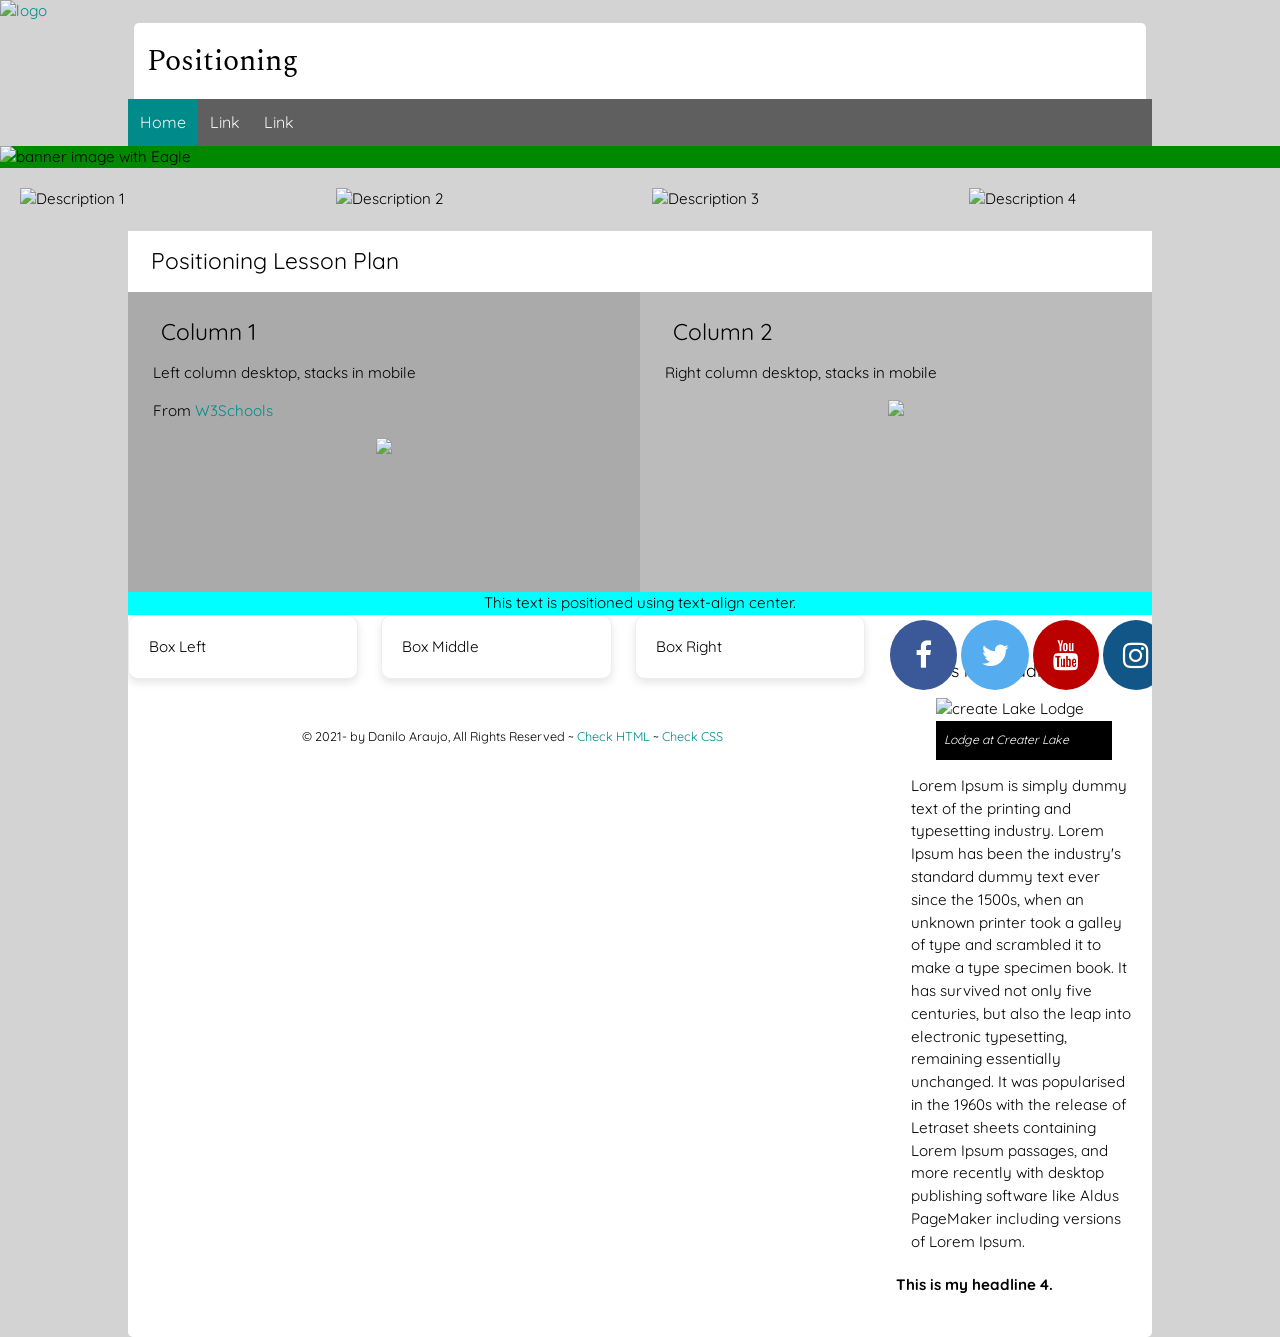
==== index.html @ 859360c7 "saving" ====
<!DOCTYPE html>
<html lang="en">
 <head>
     <title>Positioning</title>
  <meta charset="utf-8">
  <meta name="viewport" content="width=device-width">
  <link rel="stylesheet" href="https://cdnjs.cloudflare.com/ajax/libs/font-awesome/4.7.0/css/font-awesome.min.css">
  <link rel="stylesheet" href="css/main.css">
  <link rel="stylesheet" href="css/nav.css">
  <link rel="stylesheet" href="css/forms.css">
  </head>
 <body>
 <header>
        <a href="index.html">
        <img id="logo" src="" alt="logo">
        
    </a>
     <h1 class="page-header">Positioning</h1>
        <nav class="topnav" id="myTopnav">
            <a href="index.html" class="active">Home</a>
            <a href="#">Link</a>
            <a href="#">Link</a>
            <a href="javascript:void(0);" class="icon" onclick="myFunction()">&#9776;</a>
        </nav>
     </header>
     <!--Start banner-->
     <div id="banner">
        <img src="" alt="banner image with Eagle">
    </div> <!--end banner-->

    <!--basic grid-->
    <div class="image-gallery">
  <img src="img1.jpg" alt="Description 1">
  <img src="img2.jpg" alt="Description 2">
  <img src="img3.jpg" alt="Description 3">
  <img src="img4.jpg" alt="Description 4">
</div>
    <!--end basic grid-->

     
   <main class="wrapper">   
 
    <h2 class="subheader">Positioning Lesson Plan</h2>
    <div class="my-row">
   <div class="my-column" style="background-color:#aaa;">
       <h2>Column 1</h2>
       <p>Left column desktop, stacks in mobile</p>
       <p>From <a href="https://www.w3schools.com/howto/tryit.asp?filename=tryhow_css_two_columns_responsive" target="_blank">W3Schools</a></p>
       <div class="flexible">
        <div style="max-width:310px">
        <img src="https://picsum.photos/id/237/536/354" />
        </div>
     </div>
   </div>
   <div class="my-column" style="background-color:#bbb;">
       <h2>Column 2</h2>
       <p>Right column desktop, stacks in mobile</p>
       <div class="flexible">
        <div style="max-width:368px">
        <img src="https://picsum.photos/id/1074/536/354"/> 
        
    </div>
</div>
   </div>
</div>
    <div class="text-align-center">
           This text is positioned using text-align center.
       </div>

       <!--Adding aside -->
        <aside>
    <h3> this is my headline 3</h3>
        <figure> 
        <img src="image" alt="create Lake Lodge">
        <figcaption>Lodge at Creater Lake   
            
            </figcaption>     
           </figure>
        <p>    Lorem Ipsum is simply dummy text of the printing and typesetting industry. Lorem Ipsum has been the industry's standard dummy text ever since the 1500s, when an unknown printer took a galley of type and scrambled it to make a type specimen book. It has survived not only five centuries, but also the leap into electronic typesetting, remaining essentially unchanged. It was popularised in the 1960s with the release of Letraset sheets containing Lorem Ipsum passages, and more recently with desktop publishing software like Aldus PageMaker including versions of Lorem Ipsum.</p>
    <h4>This is my headline 4. </h4>
    </aside>
    <!--closing ASIDE-->
       
    <div class="cards-wrapper">
        <div class="box">Box Left</div>
        <div class="box">Box Middle</div>
        <div class="box">Box Right</div>

       <div class="social-container">
           <div><a href="#" class="fa fa-facebook"></a></div>
           <div><a href="#" class="fa fa-twitter"></a></div>
           <div><a href="#" class="fa fa-youtube"></a></div>
           <div><a href="#" class="fa fa-instagram"></a></div>
           <div><a href="#" class="fa fa-snapchat-ghost"></a></div>
        </div>
    
    <footer>
      <p><small>&copy; 2021-<span id="this-year"></span> by 
          Danilo Araujo, All Rights Reserved ~ 
          <a id="html-checker" href="#" target="_blank">Check HTML</a> ~ 
          <a id="css-checker" href="#" target="_blank">Check CSS</a></small>
     </p>
    </footer>
  </main>
  <script src="js/main.js"></script>   
 </body>
</html>
---- css/main.css ----
/* Global rules */

@import url('https://fonts.googleapis.com/css?family=Quicksand|Spectral');

html {
    background-color: lightgray;
    font-family: 'Quicksand', sans-serif;
    font-size: 0.95em;
    line-height: 1.5em;
    background-image: url("../images/background.jpg");
    background-repeat: repeat;
    background-size: 2000px 1200px;
}

#logo {
    display:inline;
}

body{
    margin:0; /* removes gap at top of page */
}

::selection {
    color: #000; 
    background: #ff0;
}

h1 {
    font-weight: normal;
    margin: auto;
    background: #fff;
    line-height: 2.5em;
}
/*
 The border radius on h1.page-header and main.wrapper provide the 
 curved corners that appear on the body area of the page
*/
h1.page-header{
    font-family: 'Spectral',serif;
    -webkit-border-top-left-radius: 5px;
    -webkit-border-top-right-radius: 5px;
    -moz-border-radius-topleft: 5px;
    -moz-border-radius-topright: 5px;
    border-top-left-radius: 5px;
    border-top-right-radius: 5px;
 }

 #banner {
    
    /*height:300px;*/
     background: #080;
}

 main.wrapper {
    background-color: white;
    overflow: auto;
    -moz-border-radius-bottomleft: 5px;
    -moz-border-radius-bottomright: 5px;
    border-bottom-left-radius: 5px;
    border-bottom-right-radius: 5px;
 }

p {
    margin: 1em; /* Top Right Bottom Left (TRBL) */
}

h2,h3 {
    font-weight: normal;
    margin-left: 1em;
    line-height: 1em;
}

/* Testing stiles

 Base styles 
.aside { width: 100%; }
.box { width: 100%; margin-bottom: 10px; }

/* Desktop View (e.g., screens wider than 768px) 
@media (min-width: 768px) {
  .container { overflow: hidden; } /* Clearfix hack 
  
  .aside {
    width: 25%;
    float: left;
  }
  
  .cards-wrapper {
    width: 75%;
    float: left;
  }
  
  .box {
    width: 30%; /* 3 boxes side-by-side 
    float: left;
    margin-right: 3%;
  }
}

 finsihed testing media queries */



aside {
    /*height: 300px; */
    margin-top:30px;
    background:#fff; 
    width: 340px;
    float: right;
    margin-bottom: 20px;
}
.tours aside {
    border: 1px solid red;
    padding: 10px;
    
}

figure {
    margin-bottom: 10px;
}

figcaption {
    background: #000;
    color:#fff;
    padding: 8px;
    font-size: .8em;
    font-style: italic;
}

a {
    color:darkcyan;
    text-decoration: none;
}

a:hover {
    color: whitesmoke;
    background-color: darkcyan;
    text-decoration: none;
}

footer {
    clear: both;
    text-align: center;
    padding: 1em;
}
/* start posititioning styles */
/* Allows box to take up full space, ignoring padding/margin */
* {
   box-sizing: border-box;
 }
/* Create two equal columns that floats next to each other */
.my-column {
   float: left;
   width: 50%;
   padding: 10px;
   min-height: 300px; /* Can be removed. Only for demonstration */
 }
  /* Clear floats after the columns */
 .my-row:after {
   content: "";
   display: table;
   clear: both;
 }

 

/*@media all and (max-width:500px) {
   .my-column {
       width: 100%;
     }
}*/
/*Use the DOM inspector and shut off the rules to see how they work.  The last rule above is a very famous clearfix that has quite a history: The ClearFix: Force An Element to Self Clear It's Children

One column mobile: We'd like our columns to show up as 100% in a phone so they are stacked one on top of the other.  Add the following CSS to your styles:*/

@media all and (max-width:500px) {
   .my-column {
       width: 100%;
     }
}
.text-align-center{
   text-align:center;
   background-color:aqua;
}
.margin-auto > div{
   margin:auto;
   width:50%;
   background-color:beige;
   text-align:center;
}

 .fa {
   padding: 20px;
   font-size: 30px;
   text-align: center;
   text-decoration: none;
   margin: 5px 2px;
   border-radius: 50%;
 }
  .fa:hover {
     opacity: 0.7;
 }
  .fa-facebook {
   background: #3B5998;
   color: white;
   padding: 20px 25px;

 } 
  .fa-twitter {
   background: #55ACEE;
   color: white;
 }
  .fa-youtube {
   background: #bb0000;
   color: white;
 }
  .fa-instagram {
   background: #125688;
   color: white;
 }
  .fa-snapchat-ghost {
   background: #fffc00;
   color: white;
   text-shadow: -1px 0 black, 0 1px black, 1px 0 black, 0 -1px black;
 }
 .social-container {
   display: flex;
   justify-content: space-evenly;
 }

 /* flexible image rules start here */


.flexible img{
   width:100%;
}


.flexible{
   display: flex;
   justify-content: space-evenly;
}
/* flexible image rules end here */

/* Style the heading inside the box */
.box h3 {
    font-size: 1.5rem;
    color: #2c3e50;
    margin-bottom: 10px;
    border-bottom: 2px solid #ddd; /* Adds a nice line under the title */
}

/* Style the paragraph inside the box */
.box p {
    font-family: 'Arial', sans-serif;
    line-height: 1.6; /* Improves readability */
    color: #555;
}
.box {
    background-color: #ffffff;
    padding: 20px;          /* Gives text breathing room */
    border: 1px solid #eee; /* Light border */
    border-radius: 10px;    /* Softens the corners */
    box-shadow: 0 4px 8px rgba(0,0,0,0.1); /* Adds a subtle depth effect */
    transition: transform 0.3s ease; /* Smooth effect for interactions */
}

/* Cool Hover Effect: Makes the box pop when you move your mouse over it */
.box:hover {
    transform: translateY(-5px); 
    box-shadow: 0 8px 16px rgba(0,0,0,0.2);
}
/*end of box styling*/
/* Responsive rules */

/* DESKTOP */
@media all and (min-width:1200px) {
    main.wrapper {
        width: 80%;
        margin: auto;
    }
    
    h1 {
        width: 79%;
        padding-left: 1%;
    }
    
    picture.profile img {
        width: 50%;
        float: left;
        margin-right: 2em;
    }

  aside {
    width: 25%;
    float: right;
  }
  
  .cards-wrapper {
    width: 75%;
    float: left;
  }
  
  .box {
    width: 30%; /* 3 boxes side-by-side */
    float: left;
    margin-right: 3%;
  }

  .cards-wrapper::after {
    content: "";
    display: table;
    clear: both;    
}
 
}       

/* TABLET */
@media all and (min-width:501px) and (max-width:780px) {
    main.wrapper {
        width: 100%;
        margin: auto;
    }
    
    h1 {
        width: 89%;
        padding-left: 1%;
    }
    
    picture.profile img {
        width: 50%;
        float: right;
        margin-left: 1em;
    }

    aside {
    width: 25%;
    float: right;
  }
  
  .cards-wrapper {
    width: 75%;
    float: left;
  }
  
  .box {
    width: 30%; /* 3 boxes side-by-side */
    float: left;
    margin-right: 3%;
  }

  .cards-wrapper::after {
    content: "";
    display: table;
    clear: both;

}
}
/* PHONE */
@media all and (max-width:500px) {
    main.wrapper {
        width: 100%;
    }
    
    h1 {
        width: 99%;
        padding-left: 1%;
    }
    
    picture.profile img {
        width: 100%;
    }

   aside {
    width: 25%;
    float: right;
  }
  
  .cards-wrapper {
    width: 75%;
    float: left;
  }
  
  .box {
    
    font-size: 0.9rem; /* Smaller text for smaller screens */
    width: 30%; /* 3 boxes side-by-side */
    float: left;
    margin-right: 3%;
  } 
  .cards-wrapper::after {
    content: "";
    display: table;
    clear: both;  

}
}
---- css/nav.css ----
/* Global rules */
.topnav {
    margin: auto;
    background-color: rgb(95,95,95);
    overflow: auto;
}

.topnav a {
    float: left;
    display: block;
    color: whitesmoke;
    text-align: center;
    padding: 12px 12px;
    text-decoration: none;
    text-transform: capitalize;
    font-size: 16px;
}

.topnav a.hover, .active {
    background-color: darkcyan;
}

.topnav .icon {
    display: none;
}

/* Responsive rules - apply when screen width is less than 1200px */

@media screen and (max-width: 1199px) {
    .topnav a:not(:first-child) {
        display: none;
    }
    
    .topnav a.icon {
        float: right;
        display: block;
    }
    
    .topnav.responsive {
        position: relative;
    }
    
    .topnav.responsive a {
        float: none;
        display: block;
        text-align: left;
    }
    
    .topnav.responsive a.icon {
        position: absolute;
        right: 0;
        top: 0;
    }
}


/* DESKTOP */
@media all and (min-width:1200px) {
    .topnav {
        width: 80%;
    }
}

/* TABLET */
@media all and (min-width:501px) and (max-width:1199px) {
    .topnav {
        width: 90%;
    }
}

/* PHONE */
@media all and (max-width:500px) {
    .topnav {
        width: 100%;
    }
}
/* grid - slice images into 4 columns */
.image-gallery {
  display: grid;
  /* Default: 2x2 grid for mobile/tablet */
  grid-template-columns: repeat(2, 1fr); 
  width: 100%; 
  gap: 2%; /* 25% margin gap as requested */
  padding: 20px; /* Optional: adds breathing room around the container */
  box-sizing: border-box; /* Ensures padding doesn't affect overall width */
}

.image-gallery img {
  width: 100%;
  height: auto;
  object-fit: cover;
}

/* Media Query: Desktop */
@media (min-width: 1200px) {
  .image-gallery {
    /* Switches to single row of 4 */
    margin: 0 auto; /* Center the gallery */
    grid-template-columns: repeat(4, 1fr);
    
  }
}
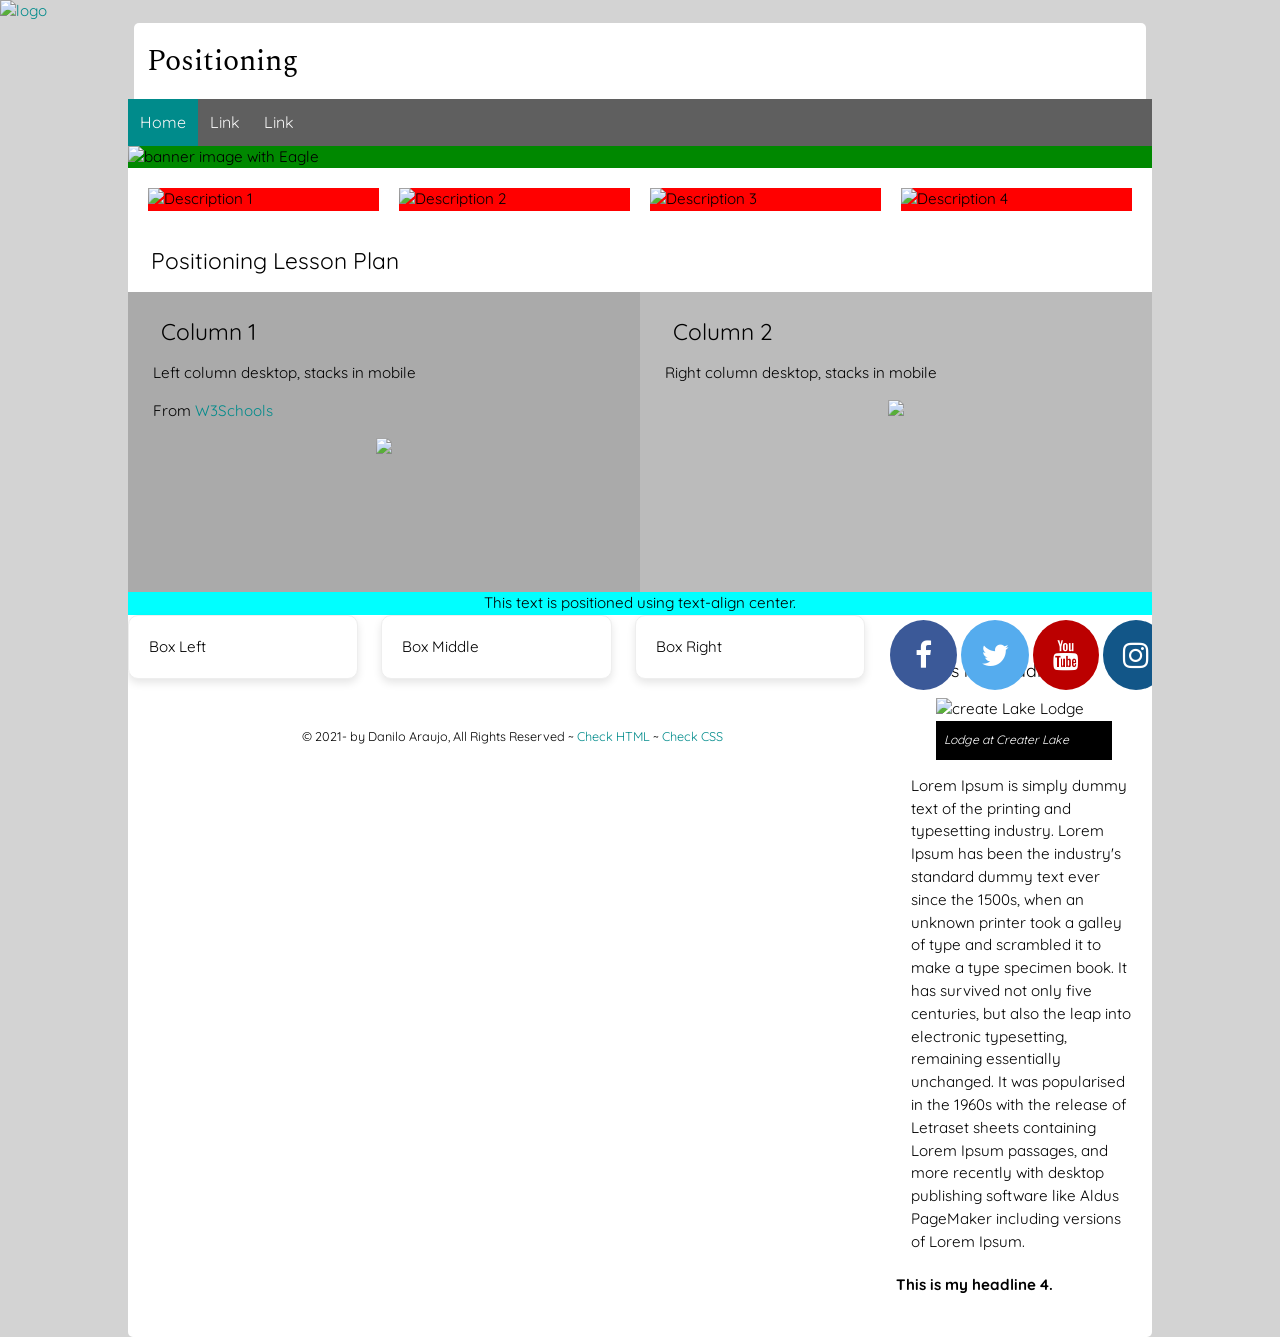
==== commit b4ddcf48: "savings" ====
--- a/index.html
+++ b/index.html
@@ -2,8 +2,8 @@
 <html lang="en">
  <head>
      <title>Positioning</title>
-  <meta charset="utf-8">
-  <meta name="viewport" content="width=device-width">
+  <meta charset="utf-8">  
+  <meta name="viewport" content="width=device-width, initial-scale=1.0">
   <link rel="stylesheet" href="https://cdnjs.cloudflare.com/ajax/libs/font-awesome/4.7.0/css/font-awesome.min.css">
   <link rel="stylesheet" href="css/main.css">
   <link rel="stylesheet" href="css/nav.css">
@@ -12,9 +12,7 @@
  <body>
  <header>
         <a href="index.html">
-        <img id="logo" src="" alt="logo">
-        
-    </a>
+        <img id="logo" src="" alt="logo">   </a>
      <h1 class="page-header">Positioning</h1>
         <nav class="topnav" id="myTopnav">
             <a href="index.html" class="active">Home</a>
@@ -23,12 +21,16 @@
             <a href="javascript:void(0);" class="icon" onclick="myFunction()">&#9776;</a>
         </nav>
      </header>
-     <!--Start banner-->
+    
+   <main class="wrapper">
+
+    <!--Start banner-->
      <div id="banner">
         <img src="" alt="banner image with Eagle">
-    </div> <!--end banner-->
+    </div> <!--end banner-->    
 
-    <!--basic grid-->
+
+  <!--basic grid start here-->
     <div class="image-gallery">
   <img src="img1.jpg" alt="Description 1">
   <img src="img2.jpg" alt="Description 2">
@@ -36,10 +38,6 @@
   <img src="img4.jpg" alt="Description 4">
 </div>
     <!--end basic grid-->
-
-     
-   <main class="wrapper">   
- 
     <h2 class="subheader">Positioning Lesson Plan</h2>
     <div class="my-row">
    <div class="my-column" style="background-color:#aaa;">
@@ -73,8 +71,7 @@
         <figure> 
         <img src="image" alt="create Lake Lodge">
         <figcaption>Lodge at Creater Lake   
-            
-            </figcaption>     
+        </figcaption>     
            </figure>
         <p>    Lorem Ipsum is simply dummy text of the printing and typesetting industry. Lorem Ipsum has been the industry's standard dummy text ever since the 1500s, when an unknown printer took a galley of type and scrambled it to make a type specimen book. It has survived not only five centuries, but also the leap into electronic typesetting, remaining essentially unchanged. It was popularised in the 1960s with the release of Letraset sheets containing Lorem Ipsum passages, and more recently with desktop publishing software like Aldus PageMaker including versions of Lorem Ipsum.</p>
     <h4>This is my headline 4. </h4>
--- a/css/main.css
+++ b/css/main.css
@@ -162,7 +162,24 @@
    clear: both;
  }
 
- 
+ /* grid - slice images into 4 columns */
+.image-gallery {
+  display: grid;
+  /* Default: 2x2 grid for mobile/tablet */
+  grid-template-columns: repeat(2, 1fr); 
+  width: 100%; 
+  gap: 2%; /* 25% margin gap as requested */
+  padding: 20px; /* Optional: adds breathing room around the container */
+  box-sizing: border-box; /* Ensures padding doesn't affect overall width */
+}
+
+.image-gallery img {
+  width: 100%;
+  height: auto;
+  object-fit: cover;
+  background-color: red; /* Add this temporarily */
+}
+
 
 /*@media all and (max-width:500px) {
    .my-column {
@@ -173,11 +190,11 @@
 
 One column mobile: We'd like our columns to show up as 100% in a phone so they are stacked one on top of the other.  Add the following CSS to your styles:*/
 
-@media all and (max-width:500px) {
+/*@media all and (max-width:500px) {
    .my-column {
        width: 100%;
      }
-}
+}*/
 .text-align-center{
    text-align:center;
    background-color:aqua;
@@ -312,6 +329,12 @@
     display: table;
     clear: both;    
 }
+.image-gallery {
+    /* Switches to single row of 4 */
+    margin: 0 auto; /* Center the gallery */
+    grid-template-columns: repeat(4, 1fr);
+    
+  }
  
 }       
 
@@ -355,6 +378,12 @@
     clear: both;
 
 }
+.image-gallery {
+    /* Switches to single row of 4 */
+    margin: 0 auto; /* Center the gallery */
+    grid-template-columns: repeat(4, 1fr);
+    
+  }
 }
 /* PHONE */
 @media all and (max-width:500px) {
@@ -392,6 +421,11 @@
     content: "";
     display: table;
     clear: both;  
-
-}
-}
+    }
+    .image-gallery {
+    /* Switches to single row of 4 */
+    margin: 0 auto; /* Center the gallery */
+    grid-template-columns: repeat(4, 1fr);
+    
+  }
+}
--- a/css/nav.css
+++ b/css/nav.css
@@ -74,29 +74,3 @@
         width: 100%;
     }
 }
-/* grid - slice images into 4 columns */
-.image-gallery {
-  display: grid;
-  /* Default: 2x2 grid for mobile/tablet */
-  grid-template-columns: repeat(2, 1fr); 
-  width: 100%; 
-  gap: 2%; /* 25% margin gap as requested */
-  padding: 20px; /* Optional: adds breathing room around the container */
-  box-sizing: border-box; /* Ensures padding doesn't affect overall width */
-}
-
-.image-gallery img {
-  width: 100%;
-  height: auto;
-  object-fit: cover;
-}
-
-/* Media Query: Desktop */
-@media (min-width: 1200px) {
-  .image-gallery {
-    /* Switches to single row of 4 */
-    margin: 0 auto; /* Center the gallery */
-    grid-template-columns: repeat(4, 1fr);
-    
-  }
-}
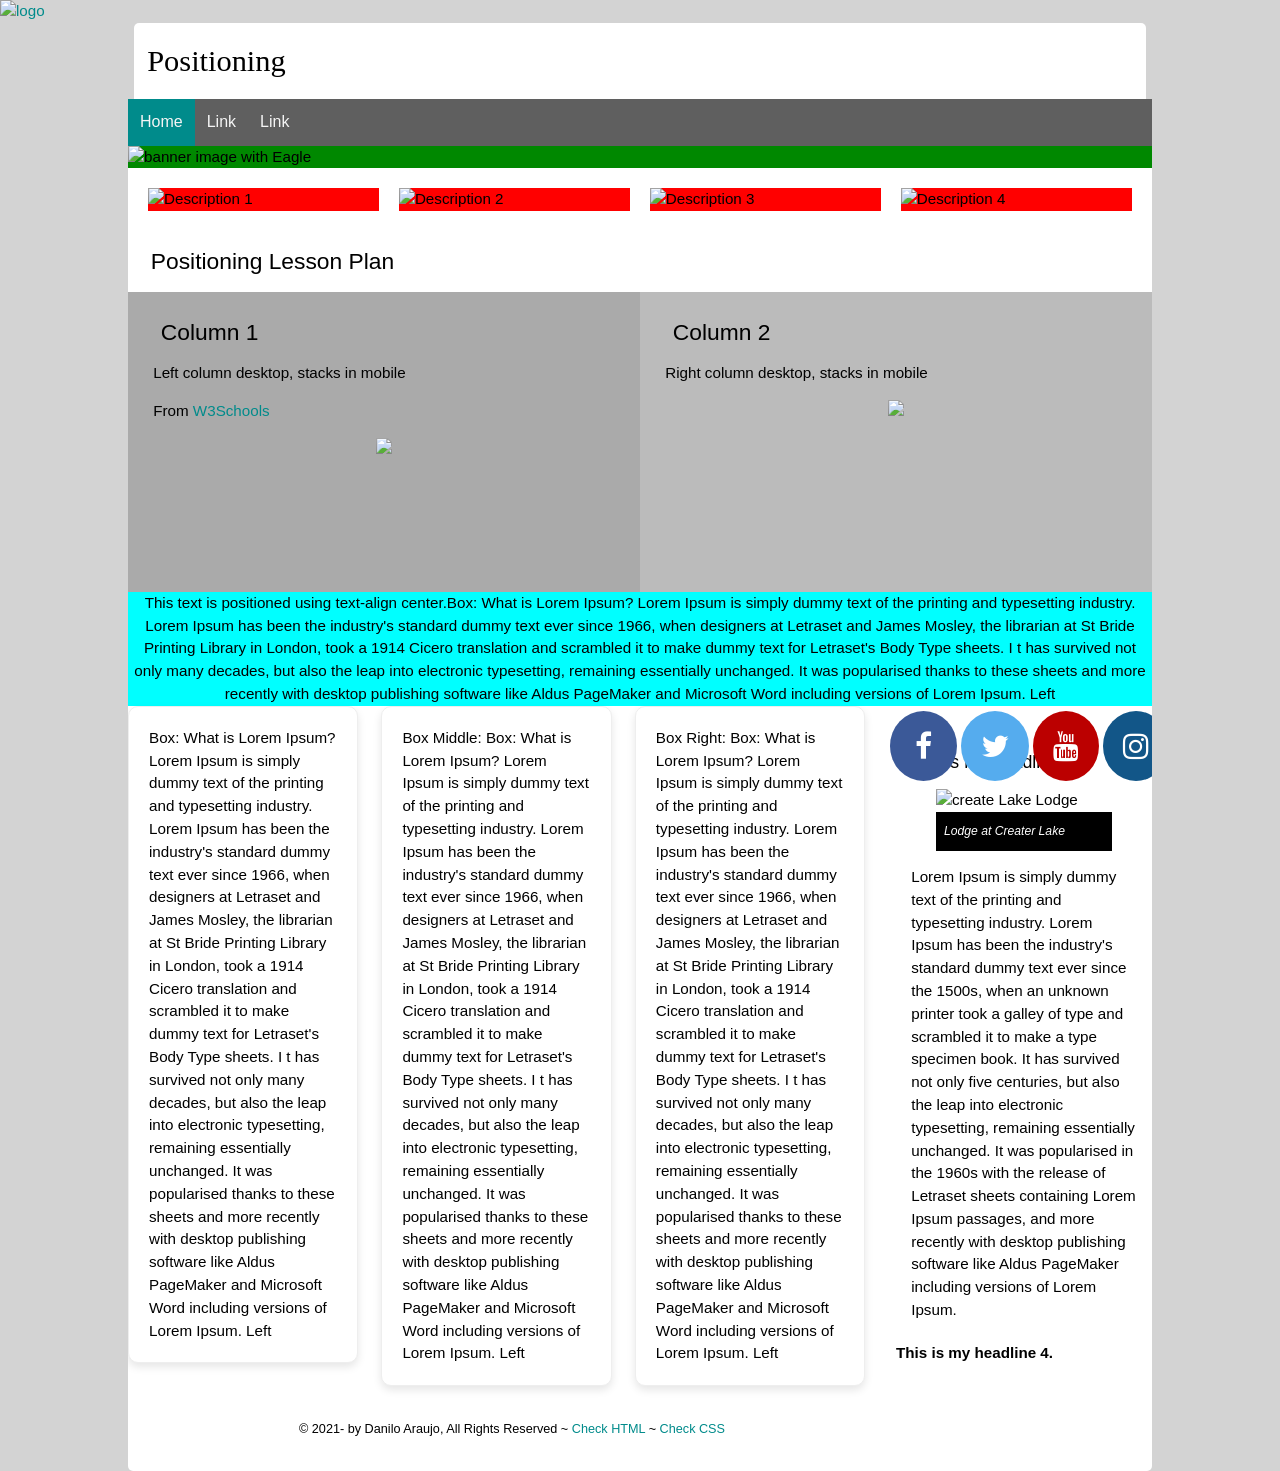
==== commit 5cf40a3d: "saving" ====
--- a/index.html
+++ b/index.html
@@ -4,6 +4,9 @@
      <title>Positioning</title>
   <meta charset="utf-8">  
   <meta name="viewport" content="width=device-width, initial-scale=1.0">
+  <link rel="preconnect" href="https://fonts.googleapis.com">
+   <link rel="preconnect" href="https://fonts.gstatic.com" crossorigin>
+    <link href="https://fonts.googleapis.com/css2?family=Roboto:ital,wght@0,100..900;1,100..900&display=swap" rel="stylesheet">
   <link rel="stylesheet" href="https://cdnjs.cloudflare.com/ajax/libs/font-awesome/4.7.0/css/font-awesome.min.css">
   <link rel="stylesheet" href="css/main.css">
   <link rel="stylesheet" href="css/nav.css">
@@ -20,8 +23,7 @@
             <a href="#">Link</a>
             <a href="javascript:void(0);" class="icon" onclick="myFunction()">&#9776;</a>
         </nav>
-     </header>
-    
+     </header>    
    <main class="wrapper">
 
     <!--Start banner-->
@@ -62,7 +64,11 @@
    </div>
 </div>
     <div class="text-align-center">
-           This text is positioned using text-align center.
+           This text is positioned using text-align center.Box: What is Lorem Ipsum? Lorem Ipsum is simply dummy text of the printing and typesetting industry. 
+           Lorem Ipsum has been the industry's standard dummy text ever since 1966, when designers 
+at Letraset and James Mosley, the librarian at St Bride Printing Library in London, took a 1914 Cicero translation and scrambled it to make dummy text for Letraset's Body Type sheets. I
+t has survived not only many decades, but also the leap into electronic typesetting, remaining essentially unchanged. It was popularised thanks to these sheets and more recently
+ with desktop publishing software like Aldus PageMaker and Microsoft Word including versions of Lorem Ipsum. Left
        </div>
 
        <!--Adding aside -->
@@ -73,15 +79,28 @@
         <figcaption>Lodge at Creater Lake   
         </figcaption>     
            </figure>
-        <p>    Lorem Ipsum is simply dummy text of the printing and typesetting industry. Lorem Ipsum has been the industry's standard dummy text ever since the 1500s, when an unknown printer took a galley of type and scrambled it to make a type specimen book. It has survived not only five centuries, but also the leap into electronic typesetting, remaining essentially unchanged. It was popularised in the 1960s with the release of Letraset sheets containing Lorem Ipsum passages, and more recently with desktop publishing software like Aldus PageMaker including versions of Lorem Ipsum.</p>
+        <p>    Lorem Ipsum is simply dummy text of the printing and typesetting industry. 
+            Lorem Ipsum has been the industry's standard dummy text ever since the 1500s, when an unknown printer took a galley of type and scrambled it to make 
+            a type specimen book. It has survived not only five centuries, but also the leap into electronic typesetting, remaining essentially unchanged. 
+            It was popularised in the 1960s with the release of Letraset sheets containing Lorem Ipsum passages, and more recently with desktop publishing software
+             like Aldus PageMaker including versions of Lorem Ipsum.</p>
     <h4>This is my headline 4. </h4>
     </aside>
     <!--closing ASIDE-->
        
     <div class="cards-wrapper">
-        <div class="box">Box Left</div>
-        <div class="box">Box Middle</div>
-        <div class="box">Box Right</div>
+        <div class="box">Box: What is Lorem Ipsum? Lorem Ipsum is simply dummy text of the printing and typesetting industry. Lorem Ipsum has been the industry's standard dummy text ever since 1966, when designers 
+at Letraset and James Mosley, the librarian at St Bride Printing Library in London, took a 1914 Cicero translation and scrambled it to make dummy text for Letraset's Body Type sheets. I
+t has survived not only many decades, but also the leap into electronic typesetting, remaining essentially unchanged. It was popularised thanks to these sheets and more recently
+ with desktop publishing software like Aldus PageMaker and Microsoft Word including versions of Lorem Ipsum. Left</div>
+        <div class="box">Box Middle: Box: What is Lorem Ipsum? Lorem Ipsum is simply dummy text of the printing and typesetting industry. Lorem Ipsum has been the industry's standard dummy text ever since 1966, when designers 
+at Letraset and James Mosley, the librarian at St Bride Printing Library in London, took a 1914 Cicero translation and scrambled it to make dummy text for Letraset's Body Type sheets. I
+t has survived not only many decades, but also the leap into electronic typesetting, remaining essentially unchanged. It was popularised thanks to these sheets and more recently
+ with desktop publishing software like Aldus PageMaker and Microsoft Word including versions of Lorem Ipsum. Left</div>
+        <div class="box">Box Right: Box: What is Lorem Ipsum? Lorem Ipsum is simply dummy text of the printing and typesetting industry. Lorem Ipsum has been the industry's standard dummy text ever since 1966, when designers 
+at Letraset and James Mosley, the librarian at St Bride Printing Library in London, took a 1914 Cicero translation and scrambled it to make dummy text for Letraset's Body Type sheets. I
+t has survived not only many decades, but also the leap into electronic typesetting, remaining essentially unchanged. It was popularised thanks to these sheets and more recently
+ with desktop publishing software like Aldus PageMaker and Microsoft Word including versions of Lorem Ipsum. Left</div>
 
        <div class="social-container">
            <div><a href="#" class="fa fa-facebook"></a></div>
--- a/css/main.css
+++ b/css/main.css
@@ -1,10 +1,9 @@
 /* Global rules */
 
-@import url('https://fonts.googleapis.com/css?family=Quicksand|Spectral');
 
 html {
     background-color: lightgray;
-    font-family: 'Quicksand', sans-serif;
+    font-family: 'Roboto', sans-serif;
     font-size: 0.95em;
     line-height: 1.5em;
     background-image: url("../images/background.jpg");
@@ -36,7 +35,7 @@
  curved corners that appear on the body area of the page
 */
 h1.page-header{
-    font-family: 'Spectral',serif;
+    font-family: 'Roboto',serif;
     -webkit-border-top-left-radius: 5px;
     -webkit-border-top-right-radius: 5px;
     -moz-border-radius-topleft: 5px;
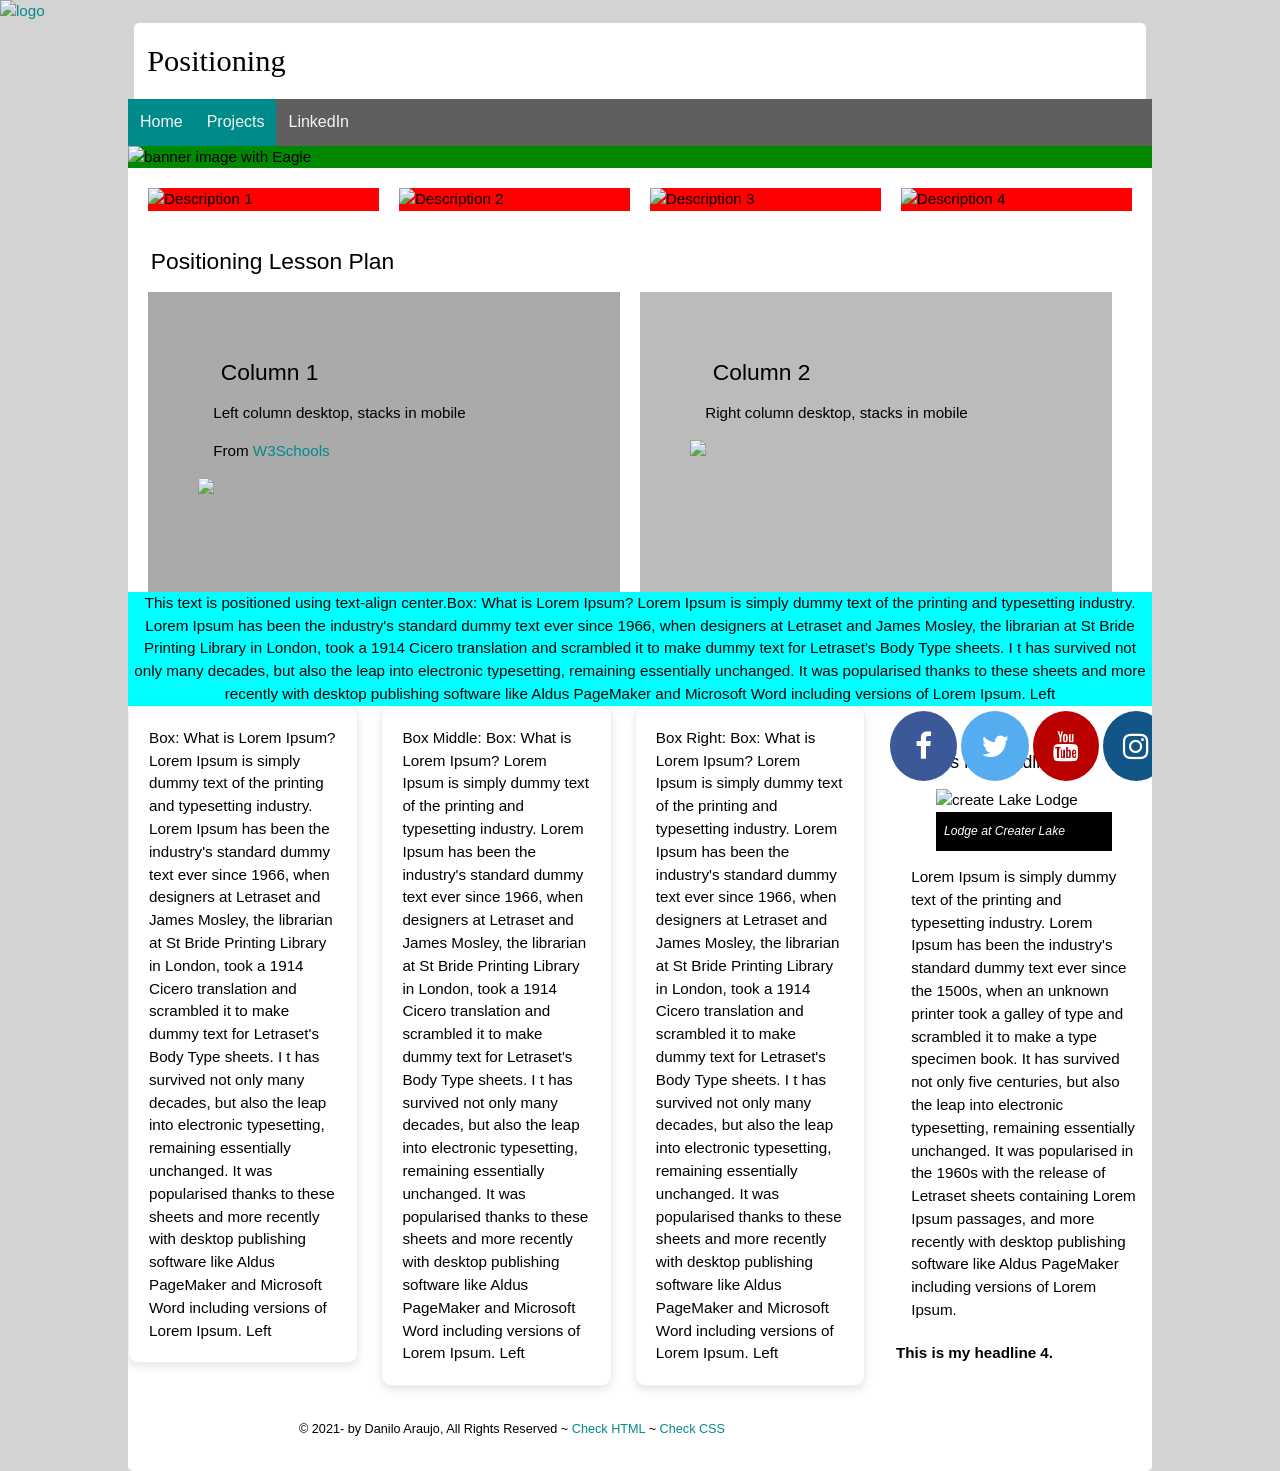
==== commit 4c45a6e4: "saving" ====
--- a/index.html
+++ b/index.html
@@ -13,14 +13,15 @@
   <link rel="stylesheet" href="css/forms.css">
   </head>
  <body>
+
  <header>
         <a href="index.html">
         <img id="logo" src="" alt="logo">   </a>
      <h1 class="page-header">Positioning</h1>
         <nav class="topnav" id="myTopnav">
             <a href="index.html" class="active">Home</a>
-            <a href="#">Link</a>
-            <a href="#">Link</a>
+            <a href="projects.html" class="active">Projects</a>
+            <a href="#" target="_blank">LinkedIn</a>
             <a href="javascript:void(0);" class="icon" onclick="myFunction()">&#9776;</a>
         </nav>
      </header>    
--- a/css/main.css
+++ b/css/main.css
@@ -137,11 +137,7 @@
     text-decoration: none;
 }
 
-footer {
-    clear: both;
-    text-align: center;
-    padding: 1em;
-}
+
 /* start posititioning styles */
 /* Allows box to take up full space, ignoring padding/margin */
 * {
@@ -151,7 +147,7 @@
 .my-column {
    float: left;
    width: 50%;
-   padding: 10px;
+   padding: 50px;
    min-height: 300px; /* Can be removed. Only for demonstration */
  }
   /* Clear floats after the columns */
@@ -243,9 +239,18 @@
    display: flex;
    justify-content: space-evenly;
  }
-
+footer {
+    clear: both;
+    text-align: center;
+    padding: 1em;
+}
  /* flexible image rules start here */
-
+.my-row {
+  display: flex;
+  justify-content: space-between;
+  gap: 20px; /* This creates a 20px space between your columns */
+  margin: 0 20px; /* this moves the whole row away from the browser edge*/
+  }
 
 .flexible img{
    width:100%;
@@ -254,7 +259,7 @@
 
 .flexible{
    display: flex;
-   justify-content: space-evenly;
+
 }
 /* flexible image rules end here */
 
@@ -300,7 +305,10 @@
         width: 79%;
         padding-left: 1%;
     }
-    
+  .my-row{
+
+    flex-direction: row;
+  }
     picture.profile img {
         width: 50%;
         float: left;
@@ -348,6 +356,9 @@
         width: 89%;
         padding-left: 1%;
     }
+    .my-row {
+      flex-direction: column;
+    }
     
     picture.profile img {
         width: 50%;
@@ -394,7 +405,9 @@
         width: 99%;
         padding-left: 1%;
     }
-    
+    .my-row{
+      flex-direction: column;
+    }
     picture.profile img {
         width: 100%;
     }
@@ -428,3 +441,106 @@
     
   }
 }
+/* start project container rules */
+
+.projects-container {
+  max-width: 900px; /* Keeps things readable on desktop */
+  margin: 0 auto;
+  padding: 20px;
+}
+
+/* The Main Project Card Wrapper */
+.project-card {
+  display: flex;
+  flex-direction: row; /* Default layout: Image left, text right */
+  align-items: center;
+  gap: 30px;
+  background: #ffffff;
+  border: 1px solid #e2e8f0;
+  border-radius: 12px; /* Smooth rounded corners */
+  padding: 24px;
+  margin-bottom: 30px;
+  box-shadow: 0 4px 6px -1px rgba(0, 0, 0, 0.05);
+  transition: transform 0.2s ease;
+}
+
+.project-card:hover {
+  transform: translateY(-2px); /* Subtle interaction cue */
+}
+
+/* The Magic Mirror: Automatically alternate left/right layout */
+.project-card:nth-child(even) {
+  flex-direction: row-reverse; /* Flips the order for every second card */
+}
+
+/* Image Control Group */
+.project-image {
+  flex-shrink: 0; /* Prevents text from squeezing the image container */
+}
+
+.project-image img {
+  width: 150px;
+  height: 150px;
+  object-fit: cover; /* Forces screenshots to crop nicely instead of squishing */
+  border-radius: 8px;
+  border: 1px solid #cbd5e1;
+}
+
+/* Content & CTA Link Elements */
+.project-content {
+  flex-grow: 1;
+}
+
+.project-content h2 {
+  margin-top: 0;
+  color: #1e293b;
+}
+
+.project-links {
+  margin-top: 20px;
+  display: flex;
+  gap: 12px;
+}
+
+/* Flexible, clean Button styles */
+.btn {
+  display: inline-block;
+  text-decoration: none;
+  padding: 8px 16px;
+  border-radius: 6px;
+  font-size: 0.9rem;
+  font-weight: 500;
+  transition: background-color 0.2s;
+}
+
+.demo-btn {
+  background-color: rgb(189, 127, 5);
+  color: #ffffff;
+}
+
+.demo-btn:hover {
+  background-color: rgb(95, 95, 95);
+}
+
+.repo-btn {
+  background-color: #f1f5f9;
+  color: #334155;
+  border: 1px solid #cbd5e1;
+}
+
+.repo-btn:hover {
+  background-color: rgb(95, 95, 95);
+}
+
+/* Responsive Overrides: If screen is small, stack everything vertically */
+@media (max-width: 650px) {
+  .project-card,
+  .project-card:nth-child(even) {
+    flex-direction: column;
+    text-align: center;
+  }
+
+  .project-links {
+    justify-content: center;
+  }
+}
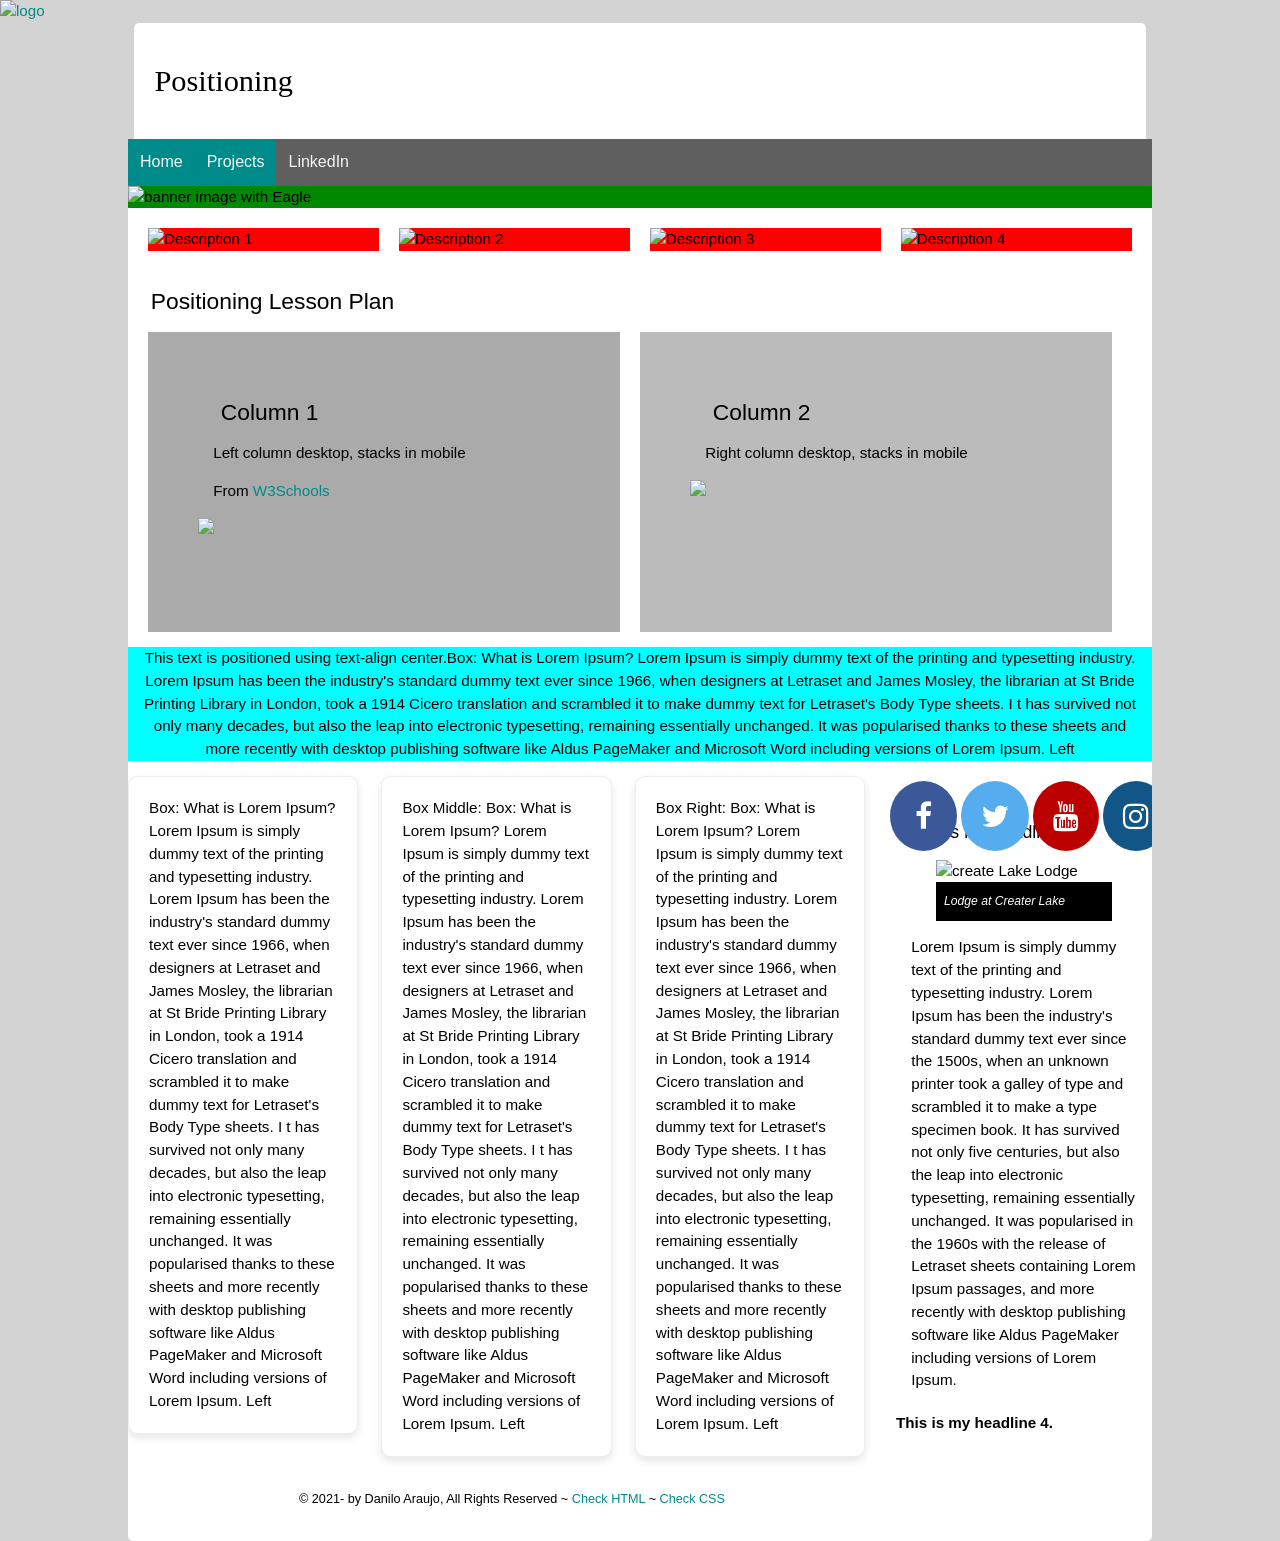
==== commit 8a1a575b: "saving" ====
--- a/index.html
+++ b/index.html
@@ -65,11 +65,11 @@
    </div>
 </div>
     <div class="text-align-center">
-           This text is positioned using text-align center.Box: What is Lorem Ipsum? Lorem Ipsum is simply dummy text of the printing and typesetting industry. 
+         <p>This text is positioned using text-align center.Box: What is Lorem Ipsum? Lorem Ipsum is simply dummy text of the printing and typesetting industry. 
            Lorem Ipsum has been the industry's standard dummy text ever since 1966, when designers 
 at Letraset and James Mosley, the librarian at St Bride Printing Library in London, took a 1914 Cicero translation and scrambled it to make dummy text for Letraset's Body Type sheets. I
 t has survived not only many decades, but also the leap into electronic typesetting, remaining essentially unchanged. It was popularised thanks to these sheets and more recently
- with desktop publishing software like Aldus PageMaker and Microsoft Word including versions of Lorem Ipsum. Left
+ with desktop publishing software like Aldus PageMaker and Microsoft Word including versions of Lorem Ipsum. Left</p>  
        </div>
 
        <!--Adding aside -->
--- a/css/main.css
+++ b/css/main.css
@@ -35,6 +35,7 @@
  curved corners that appear on the body area of the page
 */
 h1.page-header{
+     padding: 20px 20px; /* I increased myself */
     font-family: 'Roboto',serif;
     -webkit-border-top-left-radius: 5px;
     -webkit-border-top-right-radius: 5px;
--- a/css/nav.css
+++ b/css/nav.css
@@ -62,7 +62,7 @@
 }
 
 /* TABLET */
-@media all and (min-width:501px) and (max-width:1199px) {
+@media all and (min-width:501px) and (max-width:780px) {
     .topnav {
         width: 90%;
     }
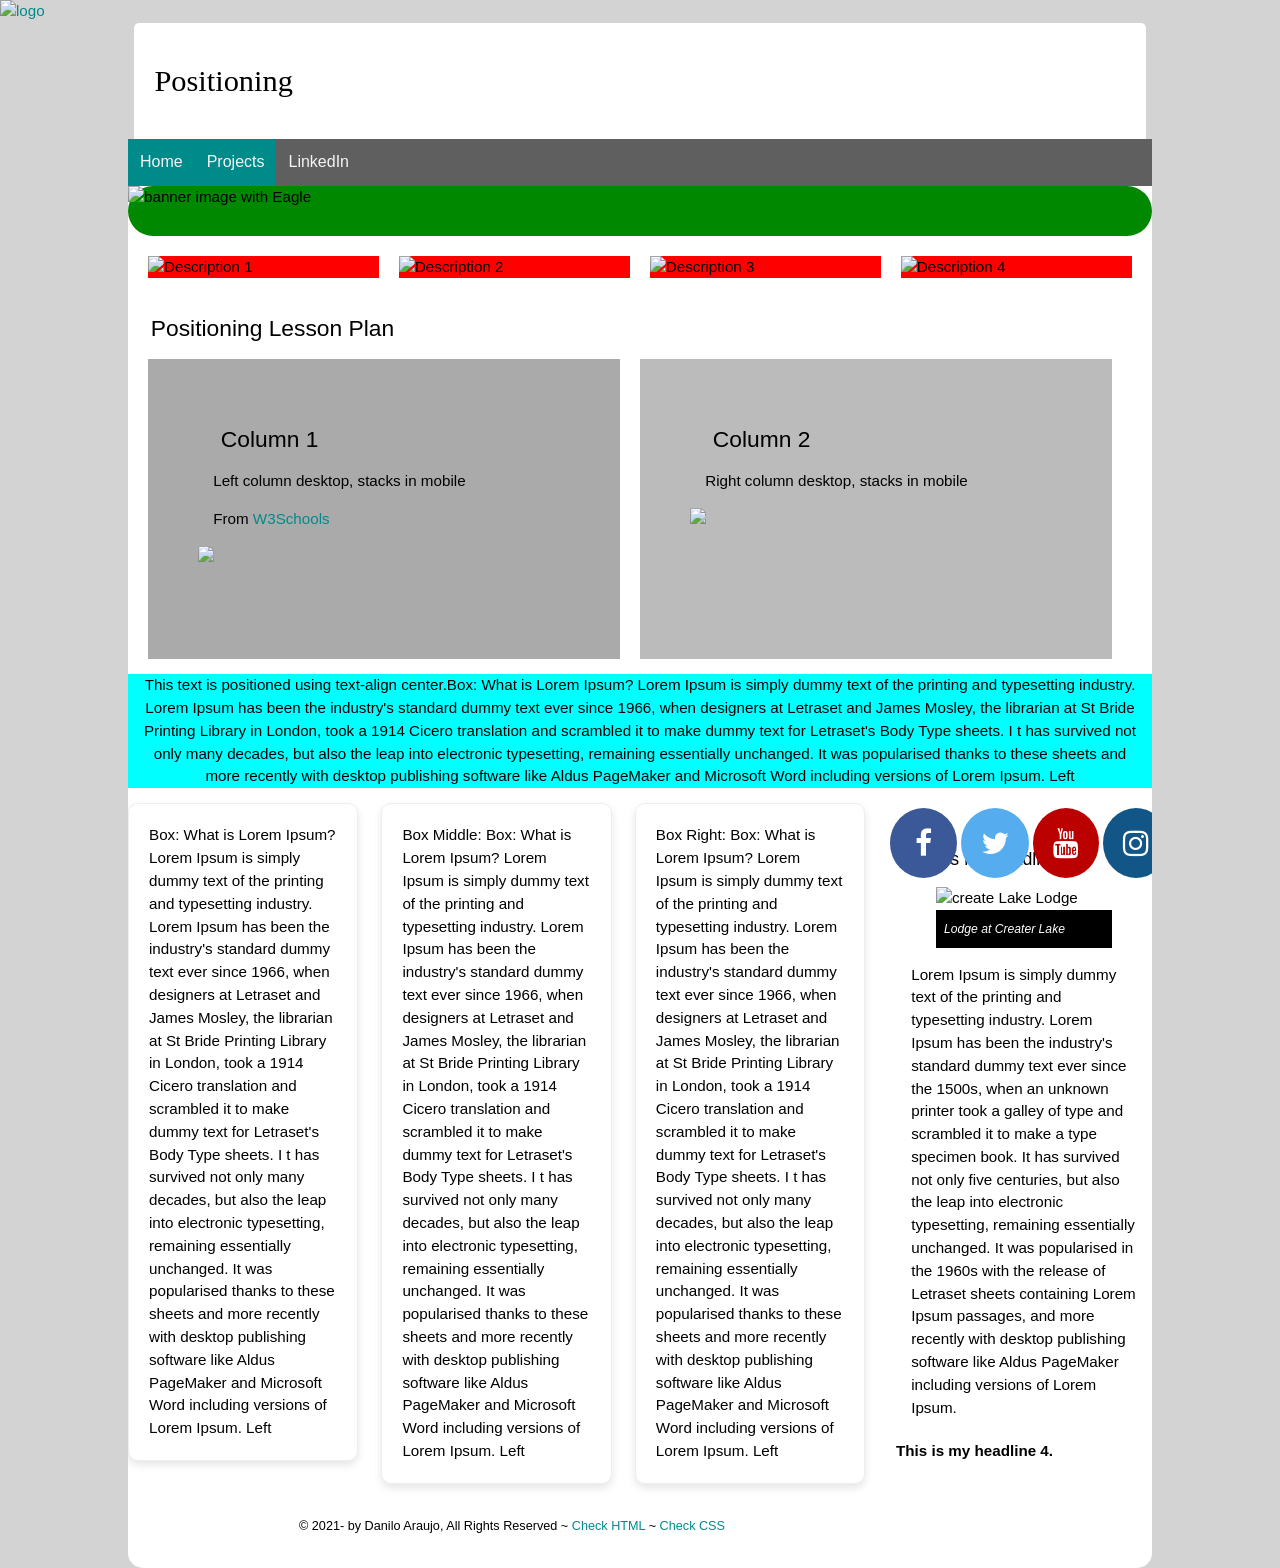
==== commit 5a9c70ec: "saving" ====
--- a/index.html
+++ b/index.html
@@ -43,6 +43,7 @@
     <!--end basic grid-->
     <h2 class="subheader">Positioning Lesson Plan</h2>
     <div class="my-row">
+
    <div class="my-column" style="background-color:#aaa;">
        <h2>Column 1</h2>
        <p>Left column desktop, stacks in mobile</p>
@@ -53,11 +54,12 @@
         </div>
      </div>
    </div>
+
    <div class="my-column" style="background-color:#bbb;">
        <h2>Column 2</h2>
        <p>Right column desktop, stacks in mobile</p>
        <div class="flexible">
-        <div style="max-width:368px">
+        <div style="max-width:310px">
         <img src="https://picsum.photos/id/1074/536/354"/> 
         
     </div>
--- a/css/main.css
+++ b/css/main.css
@@ -47,17 +47,25 @@
 
  #banner {
     
-    /*height:300px;*/
+    height:50px;
      background: #080;
+     -webkit-border-top-left-radius: 25px;
+    -webkit-border-top-right-radius: 25px;
+    -moz-border-radius-topleft: 25px;
+    -moz-border-radius-topright: 25px;
+    border-top-left-radius: 25px;
+    border-top-right-radius: 25px;
+    border-bottom-left-radius: 25px;
+    border-bottom-right-radius: 25px;
 }
 
  main.wrapper {
     background-color: white;
     overflow: auto;
-    -moz-border-radius-bottomleft: 5px;
-    -moz-border-radius-bottomright: 5px;
-    border-bottom-left-radius: 5px;
-    border-bottom-right-radius: 5px;
+    -moz-border-radius-bottomleft: 15px;
+    -moz-border-radius-bottomright: 15px;
+    border-bottom-left-radius: 15px;
+    border-bottom-right-radius: 15px;
  }
 
 p {
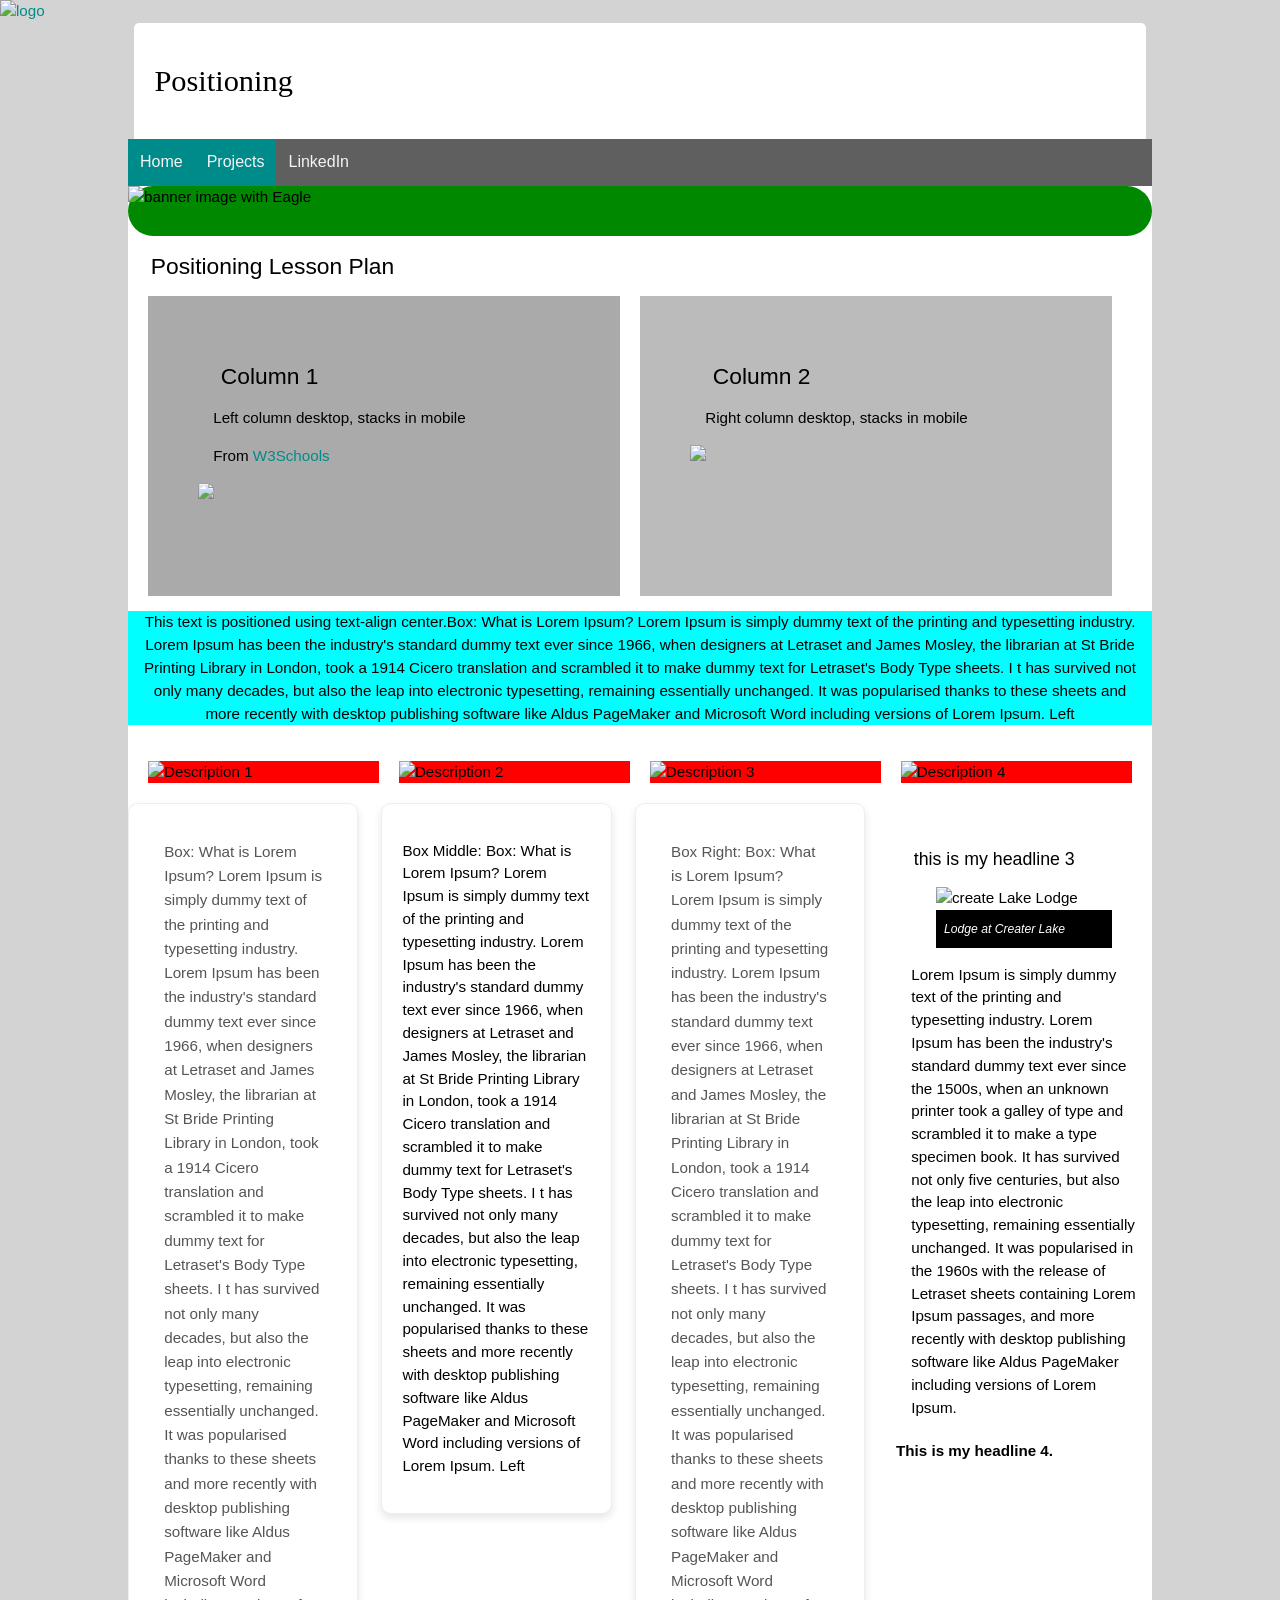
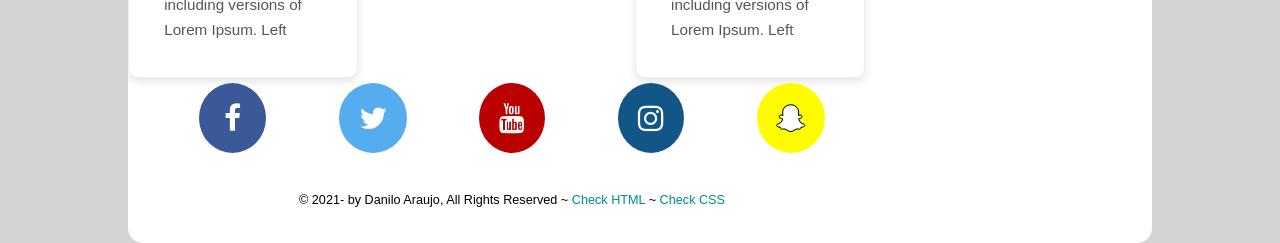
==== commit b5261593: "saving" ====
--- a/index.html
+++ b/index.html
@@ -32,18 +32,8 @@
         <img src="" alt="banner image with Eagle">
     </div> <!--end banner-->    
 
-
-  <!--basic grid start here-->
-    <div class="image-gallery">
-  <img src="img1.jpg" alt="Description 1">
-  <img src="img2.jpg" alt="Description 2">
-  <img src="img3.jpg" alt="Description 3">
-  <img src="img4.jpg" alt="Description 4">
-</div>
-    <!--end basic grid-->
     <h2 class="subheader">Positioning Lesson Plan</h2>
     <div class="my-row">
-
    <div class="my-column" style="background-color:#aaa;">
        <h2>Column 1</h2>
        <p>Left column desktop, stacks in mobile</p>
@@ -54,7 +44,6 @@
         </div>
      </div>
    </div>
-
    <div class="my-column" style="background-color:#bbb;">
        <h2>Column 2</h2>
        <p>Right column desktop, stacks in mobile</p>
@@ -74,6 +63,16 @@
  with desktop publishing software like Aldus PageMaker and Microsoft Word including versions of Lorem Ipsum. Left</p>  
        </div>
 
+        <!--basic grid start here-->
+    <div class="image-gallery">
+  <img src="img1.jpg" alt="Description 1">
+  <img src="img2.jpg" alt="Description 2">
+  <img src="img3.jpg" alt="Description 3">
+  <img src="img4.jpg" alt="Description 4">
+    </div>
+    <!--end basic grid-->
+
+
        <!--Adding aside -->
         <aside>
     <h3> this is my headline 3</h3>
@@ -92,26 +91,26 @@
     <!--closing ASIDE-->
        
     <div class="cards-wrapper">
-        <div class="box">Box: What is Lorem Ipsum? Lorem Ipsum is simply dummy text of the printing and typesetting industry. Lorem Ipsum has been the industry's standard dummy text ever since 1966, when designers 
+        <div class="box"><p>Box: What is Lorem Ipsum? Lorem Ipsum is simply dummy text of the printing and typesetting industry. Lorem Ipsum has been the industry's standard dummy text ever since 1966, when designers 
 at Letraset and James Mosley, the librarian at St Bride Printing Library in London, took a 1914 Cicero translation and scrambled it to make dummy text for Letraset's Body Type sheets. I
 t has survived not only many decades, but also the leap into electronic typesetting, remaining essentially unchanged. It was popularised thanks to these sheets and more recently
- with desktop publishing software like Aldus PageMaker and Microsoft Word including versions of Lorem Ipsum. Left</div>
-        <div class="box">Box Middle: Box: What is Lorem Ipsum? Lorem Ipsum is simply dummy text of the printing and typesetting industry. Lorem Ipsum has been the industry's standard dummy text ever since 1966, when designers 
+ with desktop publishing software like Aldus PageMaker and Microsoft Word including versions of Lorem Ipsum. Left</p></div>
+        <div class="box"><p></p>Box Middle: Box: What is Lorem Ipsum? Lorem Ipsum is simply dummy text of the printing and typesetting industry. Lorem Ipsum has been the industry's standard dummy text ever since 1966, when designers 
 at Letraset and James Mosley, the librarian at St Bride Printing Library in London, took a 1914 Cicero translation and scrambled it to make dummy text for Letraset's Body Type sheets. I
 t has survived not only many decades, but also the leap into electronic typesetting, remaining essentially unchanged. It was popularised thanks to these sheets and more recently
- with desktop publishing software like Aldus PageMaker and Microsoft Word including versions of Lorem Ipsum. Left</div>
-        <div class="box">Box Right: Box: What is Lorem Ipsum? Lorem Ipsum is simply dummy text of the printing and typesetting industry. Lorem Ipsum has been the industry's standard dummy text ever since 1966, when designers 
+ with desktop publishing software like Aldus PageMaker and Microsoft Word including versions of Lorem Ipsum. Left</p></div>
+        <div class="box"><p> Box Right: Box: What is Lorem Ipsum? Lorem Ipsum is simply dummy text of the printing and typesetting industry. Lorem Ipsum has been the industry's standard dummy text ever since 1966, when designers 
 at Letraset and James Mosley, the librarian at St Bride Printing Library in London, took a 1914 Cicero translation and scrambled it to make dummy text for Letraset's Body Type sheets. I
 t has survived not only many decades, but also the leap into electronic typesetting, remaining essentially unchanged. It was popularised thanks to these sheets and more recently
- with desktop publishing software like Aldus PageMaker and Microsoft Word including versions of Lorem Ipsum. Left</div>
+ with desktop publishing software like Aldus PageMaker and Microsoft Word including versions of Lorem Ipsum. Left<p> </div>
 
-       <div class="social-container">
+   <div class="social-container">
            <div><a href="#" class="fa fa-facebook"></a></div>
            <div><a href="#" class="fa fa-twitter"></a></div>
            <div><a href="#" class="fa fa-youtube"></a></div>
            <div><a href="#" class="fa fa-instagram"></a></div>
            <div><a href="#" class="fa fa-snapchat-ghost"></a></div>
-        </div>
+    </div>
     
     <footer>
       <p><small>&copy; 2021-<span id="this-year"></span> by 
--- a/css/main.css
+++ b/css/main.css
@@ -77,6 +77,10 @@
     margin-left: 1em;
     line-height: 1em;
 }
+.text-align-center{
+   text-align:center;
+   background-color:aqua;
+}
 
 /* Testing stiles
 
@@ -146,7 +150,6 @@
     text-decoration: none;
 }
 
-
 /* start posititioning styles */
 /* Allows box to take up full space, ignoring padding/margin */
 * {
@@ -159,13 +162,30 @@
    padding: 50px;
    min-height: 300px; /* Can be removed. Only for demonstration */
  }
+
+ /* flexible image rules start here */
+ /* belong to first two boxes */
+.my-row {
+  display: flex;
+  justify-content: space-between;
+  gap: 20px; /* This creates a 20px space between your columns */
+  margin: 0 20px; /* this moves the whole row away from the browser edge*/
+  }
+.flexible img{
+   width:100%;
+}
+.flexible{
+   display: flex;
+}
+/* end to first big boxes */
+/* flexible image rules end here */
+
   /* Clear floats after the columns */
  .my-row:after {
    content: "";
    display: table;
    clear: both;
  }
-
  /* grid - slice images into 4 columns */
 .image-gallery {
   display: grid;
@@ -199,10 +219,7 @@
        width: 100%;
      }
 }*/
-.text-align-center{
-   text-align:center;
-   background-color:aqua;
-}
+
 .margin-auto > div{
    margin:auto;
    width:50%;
@@ -247,30 +264,13 @@
  .social-container {
    display: flex;
    justify-content: space-evenly;
+   clear:both;
  }
 footer {
     clear: both;
     text-align: center;
     padding: 1em;
 }
- /* flexible image rules start here */
-.my-row {
-  display: flex;
-  justify-content: space-between;
-  gap: 20px; /* This creates a 20px space between your columns */
-  margin: 0 20px; /* this moves the whole row away from the browser edge*/
-  }
-
-.flexible img{
-   width:100%;
-}
-
-
-.flexible{
-   display: flex;
-
-}
-/* flexible image rules end here */
 
 /* Style the heading inside the box */
 .box h3 {
